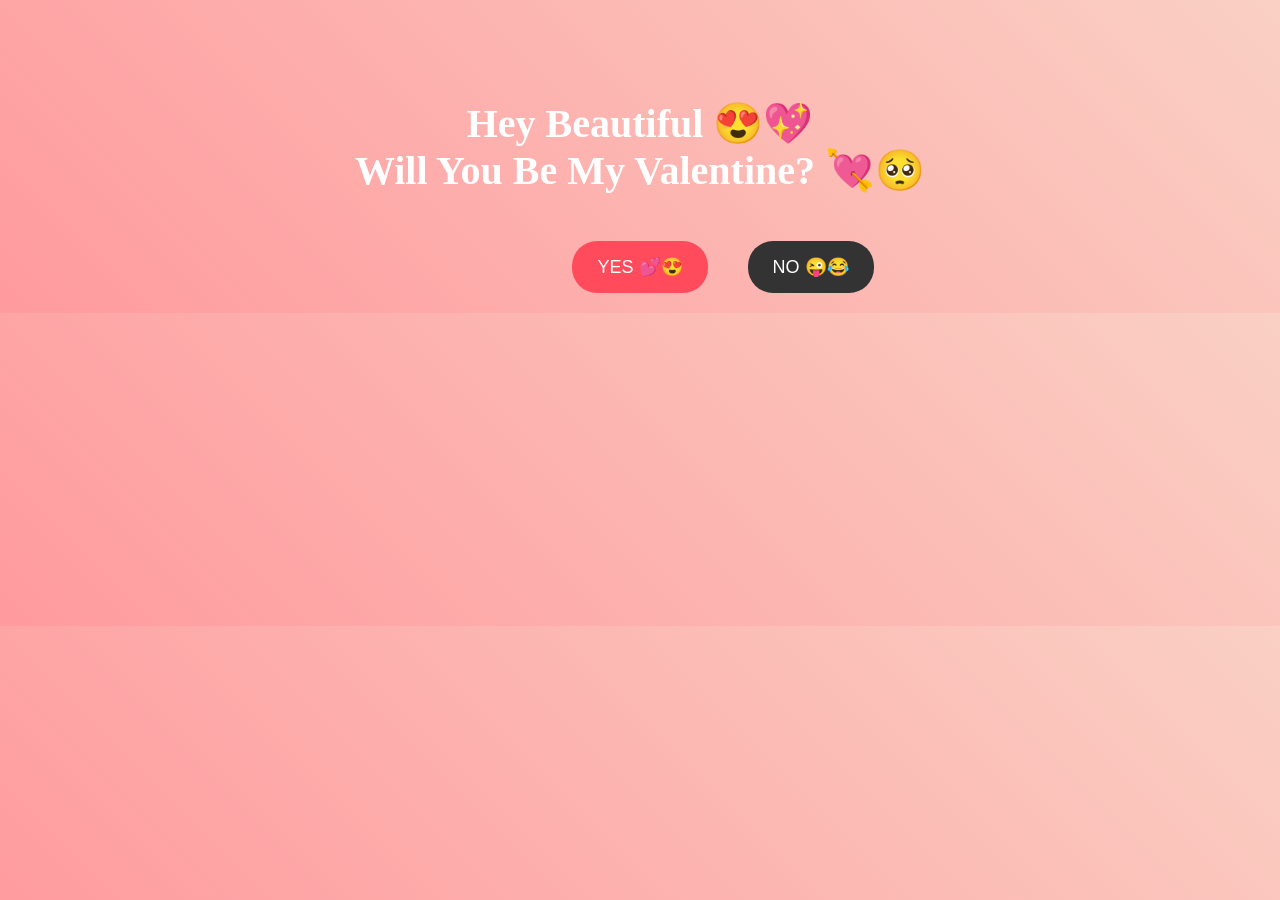
==== index.html @ bf858280 "Royal Enfield project" ====
<!DOCTYPE html>
<html lang="en">

<head>
    <meta charset="UTF-8">
    <title>Will You Be My Valentine? 💖</title>
    <link rel="stylesheet" href="style.css">
</head>

<body>

    <h1>Hey Beautiful 😍💖<br>Will You Be My Valentine? 💘🥺</h1>

    <button id="yesBtn" onclick="celebrate()">YES 💕😍</button>
    <button id="noBtn" onmouseover="moveButton()">NO 😜😂</button>

    <div id="celebration">
        <h2>Yayyyyy!!! 🎉🥳💖 I Love You So Much 😘</h2>
        <img src="https://media.giphy.com/media/MDJ9IbxxvDUQM/giphy.gif" width="200">
        <img src="https://media.giphy.com/media/5GoVLqeAOo6PK/giphy.gif" width="200">
        <img src="https://media.giphy.com/media/l0HlQ7LRalQqdWfao/giphy.gif" width="200">
        <h3>You are my forever Valentine 😘💞🌹</h3>
    </div>

    
<script src="index.js"></script>
</body>

</html>
---- style.css ----
body {
            margin: 0;
            padding: 0;
            text-align: center;
            font-family: 'Comic Sans MS', cursive;
            background: linear-gradient(45deg, #ff9a9e, #fad0c4);
            overflow: hidden;
        }

        h1 {
            margin-top: 100px;
            font-size: 40px;
            color: white;
            animation: bounce 2s infinite;
        }

        @keyframes bounce {

            0%,
            100% {
                transform: translateY(0);
            }

            50% {
                transform: translateY(-20px);
            }
        }

        button {
            padding: 15px 25px;
            font-size: 18px;
            margin: 20px;
            border: none;
            border-radius: 25px;
            cursor: pointer;
            transition: 0.3s;
        }

        #yesBtn {
            background-color: #ff4b5c;
            color: white;
        }

        #noBtn {
            background-color: #333;
            color: white;
            position: absolute;
        }

        button:hover {
            transform: scale(1.1);
        }

        #celebration {
            display: none;
            margin-top: 30px;
            animation: fadeIn 2s;
        }

        @keyframes fadeIn {
            from {
                opacity: 0;
            }

            to {
                opacity: 1;
            }
        }

        .hearts {
            position: fixed;
            color: red;
            font-size: 20px;
            animation: float 5s linear infinite;
        }

        @keyframes float {
            0% {
                transform: translateY(100vh);
                opacity: 1;
            }

            100% {
                transform: translateY(-10vh);
                opacity: 0;
            }
        }
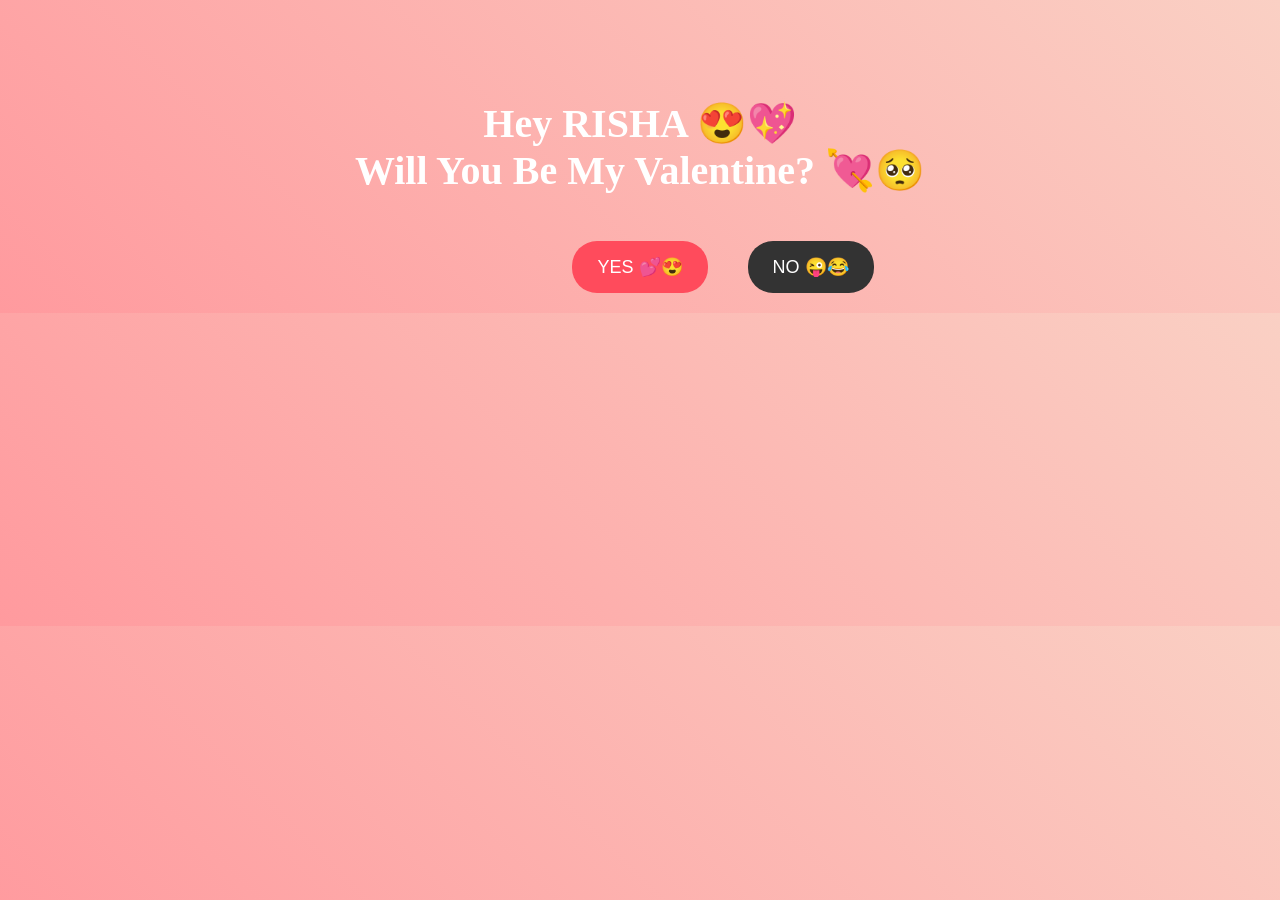
==== commit d3e973c8: "update" ====
--- a/index.html
+++ b/index.html
@@ -9,7 +9,7 @@
 
 <body>
 
-    <h1>Hey Beautiful 😍💖<br>Will You Be My Valentine? 💘🥺</h1>
+    <h1>Hey RISHA 😍💖<br>Will You Be My Valentine? 💘🥺</h1>
 
     <button id="yesBtn" onclick="celebrate()">YES 💕😍</button>
     <button id="noBtn" onmouseover="moveButton()">NO 😜😂</button>
--- a/style.css
+++ b/style.css
@@ -1,4 +1,5 @@
 body {
+    
             margin: 0;
             padding: 0;
             text-align: center;
